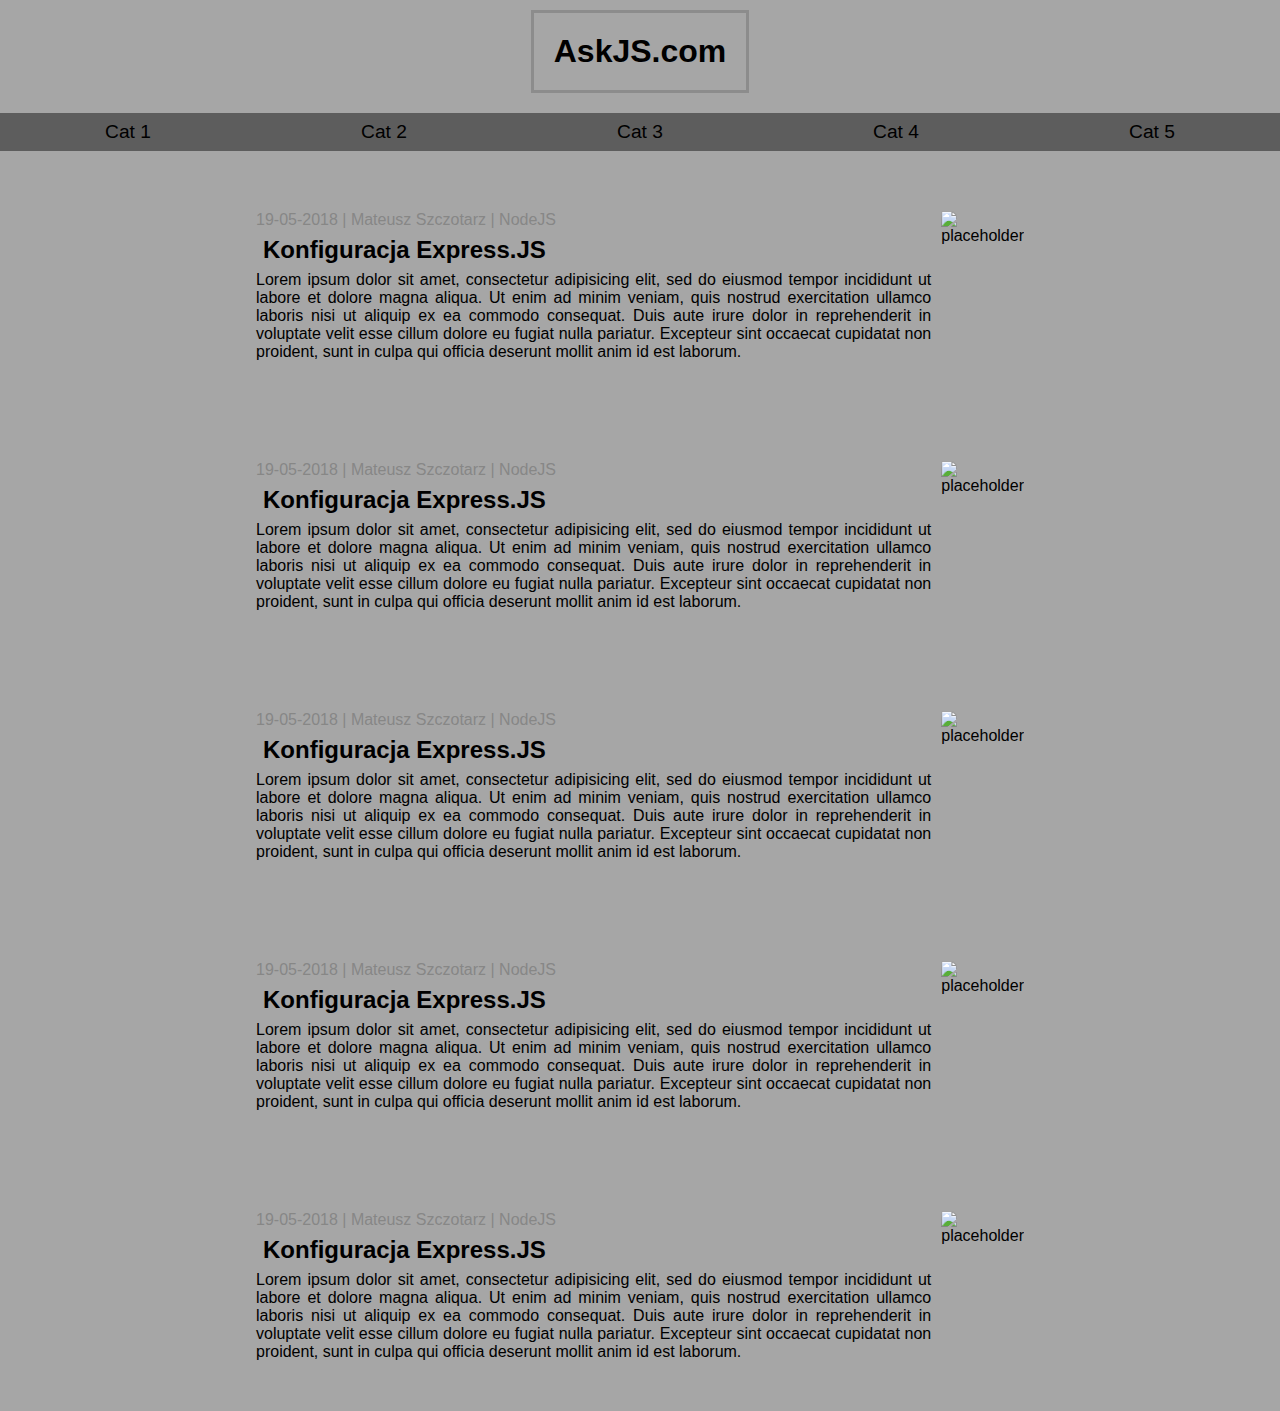
==== index.html @ 472cad7b "UI main page" ====
<!DOCTYPE html>
<html lang="pl">
<head>
  <meta charset="UTF-8">
  <meta name="viewport" content="width=device-width, initial-scale=1.0">
  <meta http-equiv="X-UA-Compatible" content="ie=edge">
  <link rel="stylesheet" href="css/index.css">
  <title>AskJS.com</title>
</head>
<body>
  <header>
      <h1 class="logo">AskJS.com</h1>
    <nav class="nav">
      <div class="nav__wrapper">
        <a href="" class="nav__main">Cat 1</a>
        <div class="nav__sub"><a href="" class="nav__myasks">MyAsks</a><a href="" class="nav__public">Public</a></div>
      </div>
      <div class="nav__wrapper">
        <a href="" class="nav__main">Cat 2</a>
        <div class="nav__sub"><a href="" class="nav__myasks">MyAsks</a><a href="" class="nav__public">Public</a></div>
      </div>
      <div class="nav__wrapper">
        <a href="" class="nav__main">Cat 3</a>
        <div class="nav__sub"><a href="" class="nav__myasks">MyAsks</a><a href="" class="nav__public">Public</a></div>
      </div>
      <div class="nav__wrapper">
        <a href="" class="nav__main">Cat 4</a>
        <div class="nav__sub"><a href="" class="nav__myasks">MyAsks</a><a href="" class="nav__public">Public</a></div>
      </div>
      <div class="nav__wrapper">
        <a href="" class="nav__main">Cat 5</a>
        <div class="nav__sub"><a href="" class="nav__myasks">MyAsks</a><a href="" class="nav__public">Public</a></div>
      </div>
  </nav>
  </header>
  <main>
    <section class="box">
      <div class="box__textside">
        <div class="box__info">
          <span class="box__date">19-05-2018</span>
          <span class="box__author">Mateusz Szczotarz</span>
          <span class="box__cat">NodeJS</span>
        </div>
        <h2 class="box__header">Konfiguracja Express.JS</h2>
        <article class="box__text">
          <div class="box__content">
            Lorem ipsum dolor sit amet, consectetur adipisicing elit, sed do eiusmod tempor incididunt ut labore et dolore magna aliqua. Ut enim ad minim veniam, quis nostrud exercitation ullamco laboris nisi ut aliquip ex ea commodo consequat. Duis aute irure dolor in reprehenderit in voluptate velit esse cillum dolore eu fugiat nulla pariatur. Excepteur sint occaecat cupidatat non proident, sunt in culpa qui officia deserunt mollit anim id est laborum.
          </div>
      </div>
      <div class="box__imgWrapper"><img src="https://via.placeholder.com/300x300" alt="placeholder" class="box__image"></div>
      </article>
    </section>
    <section class="box">
      <div class="box__textside">
        <div class="box__info">
          <span class="box__date">19-05-2018</span>
          <span class="box__author">Mateusz Szczotarz</span>
          <span class="box__cat">NodeJS</span>
        </div>
        <h2 class="box__header">Konfiguracja Express.JS</h2>
        <article class="box__text">
          <div class="box__content">
            Lorem ipsum dolor sit amet, consectetur adipisicing elit, sed do eiusmod tempor incididunt ut labore et dolore magna aliqua. Ut enim ad minim veniam, quis nostrud exercitation ullamco laboris nisi ut aliquip ex ea commodo consequat. Duis aute irure dolor in reprehenderit in voluptate velit esse cillum dolore eu fugiat nulla pariatur. Excepteur sint occaecat cupidatat non proident, sunt in culpa qui officia deserunt mollit anim id est laborum.
          </div>
      </div>
      <div class="box__imgWrapper"><img src="https://via.placeholder.com/300x300" alt="placeholder" class="box__image"></div>
      </article>
    </section>
    <section class="box">
      <div class="box__textside">
        <div class="box__info">
          <span class="box__date">19-05-2018</span>
          <span class="box__author">Mateusz Szczotarz</span>
          <span class="box__cat">NodeJS</span>
        </div>
        <h2 class="box__header">Konfiguracja Express.JS</h2>
        <article class="box__text">
          <div class="box__content">
            Lorem ipsum dolor sit amet, consectetur adipisicing elit, sed do eiusmod tempor incididunt ut labore et dolore magna aliqua. Ut enim ad minim veniam, quis nostrud exercitation ullamco laboris nisi ut aliquip ex ea commodo consequat. Duis aute irure dolor in reprehenderit in voluptate velit esse cillum dolore eu fugiat nulla pariatur. Excepteur sint occaecat cupidatat non proident, sunt in culpa qui officia deserunt mollit anim id est laborum.
          </div>
      </div>
      <div class="box__imgWrapper"><img src="https://via.placeholder.com/300x300" alt="placeholder" class="box__image"></div>
      </article>
    </section>
    <section class="box">
      <div class="box__textside">
        <div class="box__info">
          <span class="box__date">19-05-2018</span>
          <span class="box__author">Mateusz Szczotarz</span>
          <span class="box__cat">NodeJS</span>
        </div>
        <h2 class="box__header">Konfiguracja Express.JS</h2>
        <article class="box__text">
          <div class="box__content">
            Lorem ipsum dolor sit amet, consectetur adipisicing elit, sed do eiusmod tempor incididunt ut labore et dolore magna aliqua. Ut enim ad minim veniam, quis nostrud exercitation ullamco laboris nisi ut aliquip ex ea commodo consequat. Duis aute irure dolor in reprehenderit in voluptate velit esse cillum dolore eu fugiat nulla pariatur. Excepteur sint occaecat cupidatat non proident, sunt in culpa qui officia deserunt mollit anim id est laborum.
          </div>
      </div>
      <div class="box__imgWrapper"><img src="https://via.placeholder.com/300x300" alt="placeholder" class="box__image"></div>
      </article>
    </section>
    <section class="box">
      <div class="box__textside">
        <div class="box__info">
          <span class="box__date">19-05-2018</span>
          <span class="box__author">Mateusz Szczotarz</span>
          <span class="box__cat">NodeJS</span>
        </div>
        <h2 class="box__header">Konfiguracja Express.JS</h2>
        <article class="box__text">
          <div class="box__content">
            Lorem ipsum dolor sit amet, consectetur adipisicing elit, sed do eiusmod tempor incididunt ut labore et dolore magna aliqua. Ut enim ad minim veniam, quis nostrud exercitation ullamco laboris nisi ut aliquip ex ea commodo consequat. Duis aute irure dolor in reprehenderit in voluptate velit esse cillum dolore eu fugiat nulla pariatur. Excepteur sint occaecat cupidatat non proident, sunt in culpa qui officia deserunt mollit anim id est laborum.
          </div>
      </div>
      <div class="box__imgWrapper"><img src="https://via.placeholder.com/300x300" alt="placeholder" class="box__image"></div>
      </article>
    </section>
  </main>

</body>
</html>
---- css/index.css ----
* {
  font-family: sans-serif;
  box-sizing: border-box;
  padding: 0;
  margin: 0;
}

body {
  background: rgb(166, 166, 166);
  display: flex;
  flex-direction: column;
  align-items: center;
  width: 100%;
}

header {
  width: 100%;
  display: flex;
  flex-direction: column;
  align-items: center;
}

.logo {
  display: inline-block;
  margin: 10px auto;
  border: solid 3px rgb(140, 140, 140);
  padding: 20px;
  text-align: center;
  align-self: center;
}

.nav {
  display: flex;
  width: 100%;
  justify-content: space-around;
  margin: 0 10px;
  padding: 10px 0;
}

.nav__wrapper {
  display: flex;
  flex-direction: column;
  width: 100%;
  align-items: center;
  position: relative;
}

.nav__main {}

.nav__main:hover, .nav__public:hover, .nav__myasks:hover {
  background: rgb(113, 113, 113);
}

.nav__sub {
  display: none;
  flex-direction: column;
  width: 100%;
  position: absolute;
  top: 100%;
}

.nav__myasks, .nav__public, .nav__main {
  color: rgb(0, 0, 0);
  text-decoration: none;
  font-size: 1.2em;
  line-height: 2em;
  width: 100%;
  text-align: center;
  background: rgb(93, 93, 93);
}

.nav__wrapper:hover .nav__sub {
  display: flex;
}

/* KONIEC NAV */

main {
  display: flex;
  flex-direction: column;
  align-items: center;
}

.box {
  width: 60%;
  margin: 50px;
  display: flex;
}

.box__textside {
  margin-right: 10px;
}

.box__info {
  color: rgb(135, 135, 134);
}

.box__date::after, .box__author::after {
  content: ' | ';
}

.box__header {
  margin: 7px;
}

.box__text {
  display: flex;
  width: 100%;
  align-items: center;
}

.box__content {
  text-align: justify;
}
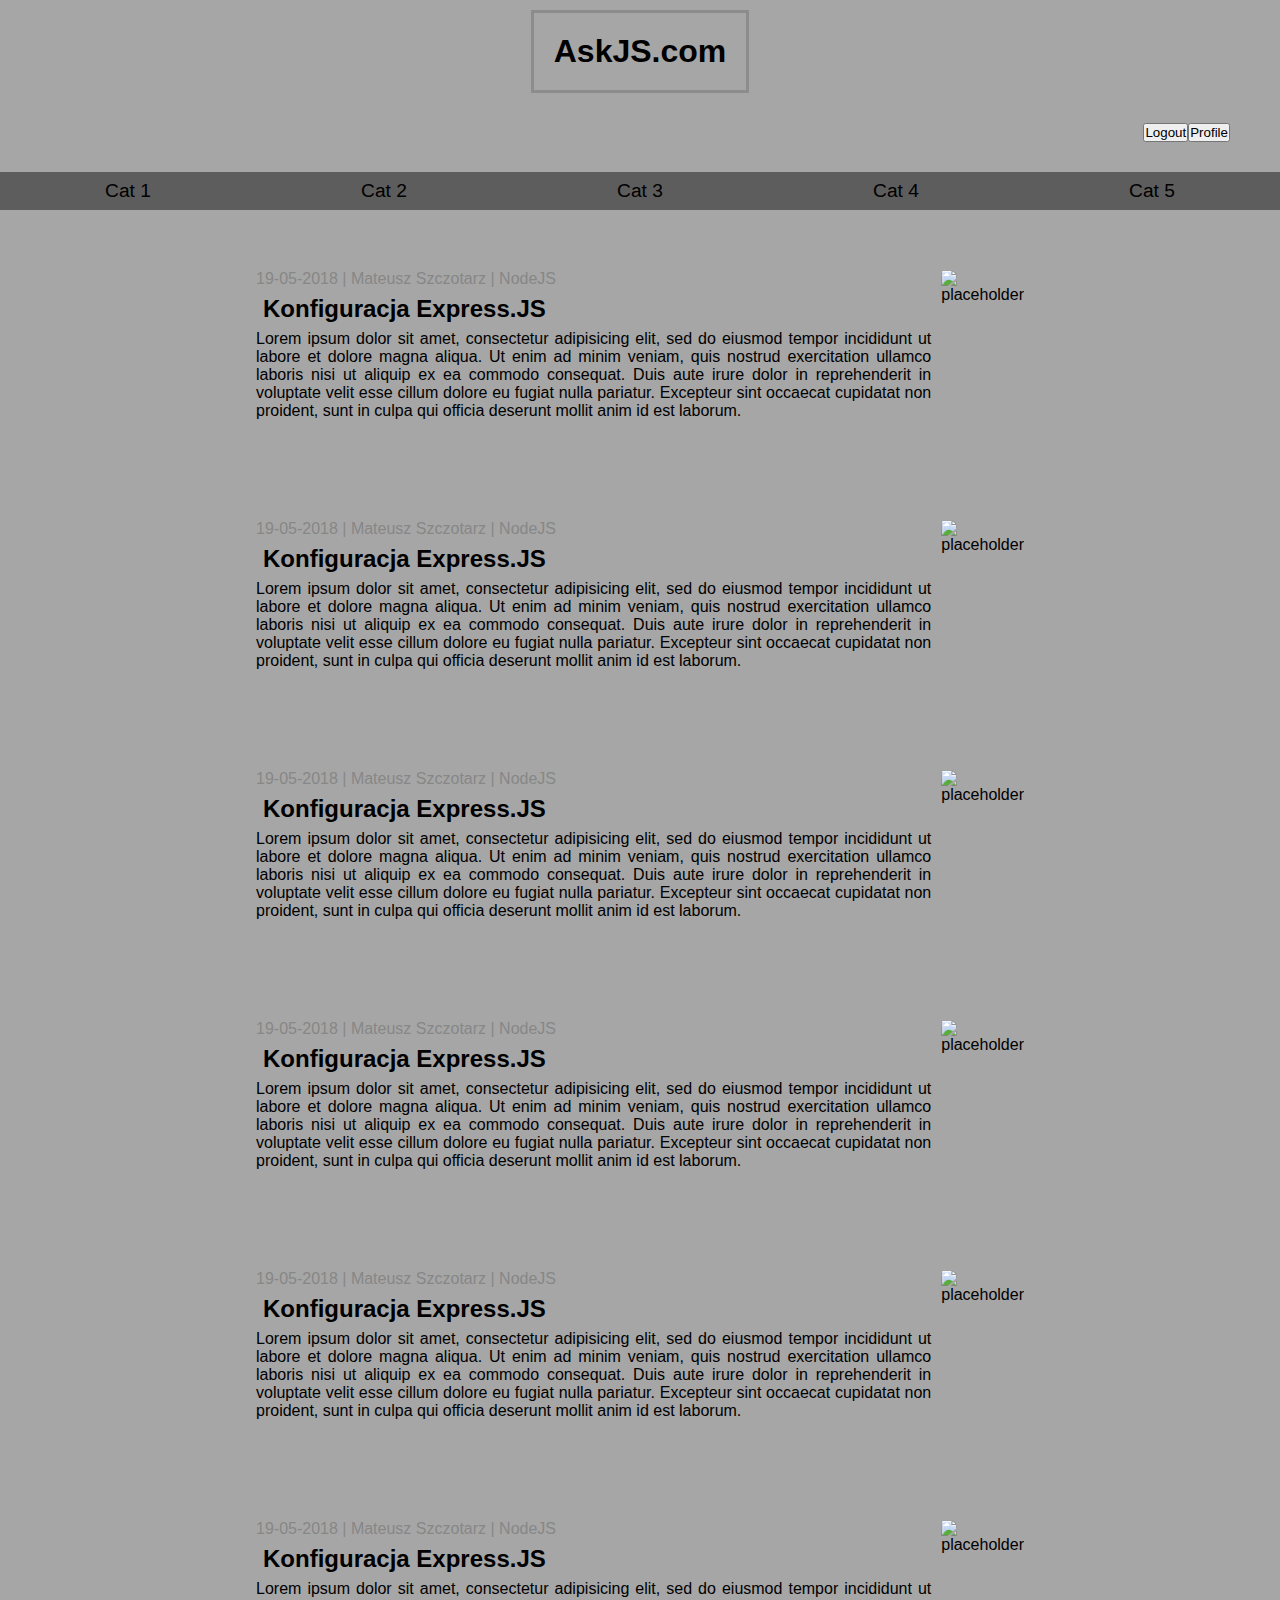
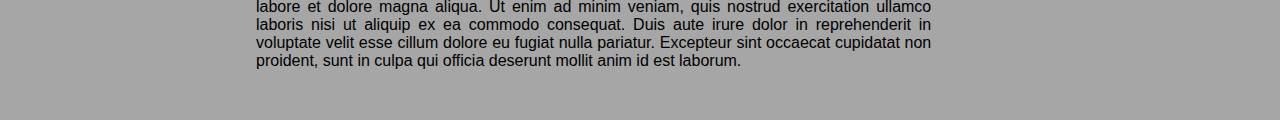
==== commit 010caf93: "added user-panel and ask button to index.html" ====
--- a/index.html
+++ b/index.html
@@ -9,110 +9,143 @@
 </head>
 <body>
   <header>
-      <h1 class="logo">AskJS.com</h1>
+    <a href="" class="logo">
+      <h1 class="logo__header">AskJS.com</h1>
+    </a>
+      <div class="panel">
+        <button class="logout">Logout</button><button class="profile">Profile</button>
+      </div>
     <nav class="nav">
       <div class="nav__wrapper">
         <a href="" class="nav__main">Cat 1</a>
-        <div class="nav__sub"><a href="" class="nav__myasks">MyAsks</a><a href="" class="nav__public">Public</a></div>
+        <div class="nav__sub"><a href="" class="nav__myasks">MyAsks</a><a href="" class="nav__public">Public</a><a href="" class="nav__ask">ask now!</a></div>
       </div>
       <div class="nav__wrapper">
         <a href="" class="nav__main">Cat 2</a>
-        <div class="nav__sub"><a href="" class="nav__myasks">MyAsks</a><a href="" class="nav__public">Public</a></div>
+        <div class="nav__sub"><a href="" class="nav__myasks">MyAsks</a><a href="" class="nav__public">Public</a><a href="" class="nav__ask">ask now!</a></div>
       </div>
       <div class="nav__wrapper">
         <a href="" class="nav__main">Cat 3</a>
-        <div class="nav__sub"><a href="" class="nav__myasks">MyAsks</a><a href="" class="nav__public">Public</a></div>
+        <div class="nav__sub"><a href="" class="nav__myasks">MyAsks</a><a href="" class="nav__public">Public</a><a href="" class="nav__ask">ask now!</a></div>
       </div>
       <div class="nav__wrapper">
         <a href="" class="nav__main">Cat 4</a>
-        <div class="nav__sub"><a href="" class="nav__myasks">MyAsks</a><a href="" class="nav__public">Public</a></div>
+        <div class="nav__sub"><a href="" class="nav__myasks">MyAsks</a><a href="" class="nav__public">Public</a><a href="" class="nav__ask">ask now!</a></div>
       </div>
       <div class="nav__wrapper">
         <a href="" class="nav__main">Cat 5</a>
-        <div class="nav__sub"><a href="" class="nav__myasks">MyAsks</a><a href="" class="nav__public">Public</a></div>
+        <div class="nav__sub"><a href="" class="nav__myasks">MyAsks</a><a href="" class="nav__public">Public</a><a href="" class="nav__ask">ask now!</a></div>
       </div>
   </nav>
   </header>
   <main>
     <section class="box">
-      <div class="box__textside">
-        <div class="box__info">
-          <span class="box__date">19-05-2018</span>
-          <span class="box__author">Mateusz Szczotarz</span>
-          <span class="box__cat">NodeJS</span>
+      <a href="" class="box__wrapper">
+        <div class="box__textside">
+          <div class="box__info">
+            <span class="box__date">19-05-2018</span>
+            <span class="box__author">Mateusz Szczotarz</span>
+            <span class="box__cat">NodeJS</span>
+          </div>
+          <h2 class="box__header">Konfiguracja Express.JS</h2>
+          <article class="box__text">
+            <div class="box__content">
+              Lorem ipsum dolor sit amet, consectetur adipisicing elit, sed do eiusmod tempor incididunt ut labore et dolore magna aliqua. Ut enim ad minim veniam, quis nostrud exercitation ullamco laboris nisi ut aliquip ex ea commodo consequat. Duis aute irure dolor in reprehenderit in voluptate velit esse cillum dolore eu fugiat nulla pariatur. Excepteur sint occaecat cupidatat non proident, sunt in culpa qui officia deserunt mollit anim id est laborum.
+            </div>
         </div>
-        <h2 class="box__header">Konfiguracja Express.JS</h2>
-        <article class="box__text">
-          <div class="box__content">
-            Lorem ipsum dolor sit amet, consectetur adipisicing elit, sed do eiusmod tempor incididunt ut labore et dolore magna aliqua. Ut enim ad minim veniam, quis nostrud exercitation ullamco laboris nisi ut aliquip ex ea commodo consequat. Duis aute irure dolor in reprehenderit in voluptate velit esse cillum dolore eu fugiat nulla pariatur. Excepteur sint occaecat cupidatat non proident, sunt in culpa qui officia deserunt mollit anim id est laborum.
-          </div>
-      </div>
-      <div class="box__imgWrapper"><img src="https://via.placeholder.com/300x300" alt="placeholder" class="box__image"></div>
-      </article>
+        <div class="box__imgWrapper"><img src="https://via.placeholder.com/300x300" alt="placeholder" class="box__image"></div>
+        </article>
+      </a>
     </section>
     <section class="box">
-      <div class="box__textside">
-        <div class="box__info">
-          <span class="box__date">19-05-2018</span>
-          <span class="box__author">Mateusz Szczotarz</span>
-          <span class="box__cat">NodeJS</span>
+      <a href="" class="box__wrapper">
+        <div class="box__textside">
+          <div class="box__info">
+            <span class="box__date">19-05-2018</span>
+            <span class="box__author">Mateusz Szczotarz</span>
+            <span class="box__cat">NodeJS</span>
+          </div>
+          <h2 class="box__header">Konfiguracja Express.JS</h2>
+          <article class="box__text">
+            <div class="box__content">
+              Lorem ipsum dolor sit amet, consectetur adipisicing elit, sed do eiusmod tempor incididunt ut labore et dolore magna aliqua. Ut enim ad minim veniam, quis nostrud exercitation ullamco laboris nisi ut aliquip ex ea commodo consequat. Duis aute irure dolor in reprehenderit in voluptate velit esse cillum dolore eu fugiat nulla pariatur. Excepteur sint occaecat cupidatat non proident, sunt in culpa qui officia deserunt mollit anim id est laborum.
+            </div>
         </div>
-        <h2 class="box__header">Konfiguracja Express.JS</h2>
-        <article class="box__text">
-          <div class="box__content">
-            Lorem ipsum dolor sit amet, consectetur adipisicing elit, sed do eiusmod tempor incididunt ut labore et dolore magna aliqua. Ut enim ad minim veniam, quis nostrud exercitation ullamco laboris nisi ut aliquip ex ea commodo consequat. Duis aute irure dolor in reprehenderit in voluptate velit esse cillum dolore eu fugiat nulla pariatur. Excepteur sint occaecat cupidatat non proident, sunt in culpa qui officia deserunt mollit anim id est laborum.
-          </div>
-      </div>
-      <div class="box__imgWrapper"><img src="https://via.placeholder.com/300x300" alt="placeholder" class="box__image"></div>
-      </article>
+        <div class="box__imgWrapper"><img src="https://via.placeholder.com/300x300" alt="placeholder" class="box__image"></div>
+        </article>
+      </a>
     </section>
     <section class="box">
-      <div class="box__textside">
-        <div class="box__info">
-          <span class="box__date">19-05-2018</span>
-          <span class="box__author">Mateusz Szczotarz</span>
-          <span class="box__cat">NodeJS</span>
+      <a href="" class="box__wrapper">
+        <div class="box__textside">
+          <div class="box__info">
+            <span class="box__date">19-05-2018</span>
+            <span class="box__author">Mateusz Szczotarz</span>
+            <span class="box__cat">NodeJS</span>
+          </div>
+          <h2 class="box__header">Konfiguracja Express.JS</h2>
+          <article class="box__text">
+            <div class="box__content">
+              Lorem ipsum dolor sit amet, consectetur adipisicing elit, sed do eiusmod tempor incididunt ut labore et dolore magna aliqua. Ut enim ad minim veniam, quis nostrud exercitation ullamco laboris nisi ut aliquip ex ea commodo consequat. Duis aute irure dolor in reprehenderit in voluptate velit esse cillum dolore eu fugiat nulla pariatur. Excepteur sint occaecat cupidatat non proident, sunt in culpa qui officia deserunt mollit anim id est laborum.
+            </div>
         </div>
-        <h2 class="box__header">Konfiguracja Express.JS</h2>
-        <article class="box__text">
-          <div class="box__content">
-            Lorem ipsum dolor sit amet, consectetur adipisicing elit, sed do eiusmod tempor incididunt ut labore et dolore magna aliqua. Ut enim ad minim veniam, quis nostrud exercitation ullamco laboris nisi ut aliquip ex ea commodo consequat. Duis aute irure dolor in reprehenderit in voluptate velit esse cillum dolore eu fugiat nulla pariatur. Excepteur sint occaecat cupidatat non proident, sunt in culpa qui officia deserunt mollit anim id est laborum.
-          </div>
-      </div>
-      <div class="box__imgWrapper"><img src="https://via.placeholder.com/300x300" alt="placeholder" class="box__image"></div>
-      </article>
+        <div class="box__imgWrapper"><img src="https://via.placeholder.com/300x300" alt="placeholder" class="box__image"></div>
+        </article>
+      </a>
     </section>
     <section class="box">
-      <div class="box__textside">
-        <div class="box__info">
-          <span class="box__date">19-05-2018</span>
-          <span class="box__author">Mateusz Szczotarz</span>
-          <span class="box__cat">NodeJS</span>
+      <a href="" class="box__wrapper">
+        <div class="box__textside">
+          <div class="box__info">
+            <span class="box__date">19-05-2018</span>
+            <span class="box__author">Mateusz Szczotarz</span>
+            <span class="box__cat">NodeJS</span>
+          </div>
+          <h2 class="box__header">Konfiguracja Express.JS</h2>
+          <article class="box__text">
+            <div class="box__content">
+              Lorem ipsum dolor sit amet, consectetur adipisicing elit, sed do eiusmod tempor incididunt ut labore et dolore magna aliqua. Ut enim ad minim veniam, quis nostrud exercitation ullamco laboris nisi ut aliquip ex ea commodo consequat. Duis aute irure dolor in reprehenderit in voluptate velit esse cillum dolore eu fugiat nulla pariatur. Excepteur sint occaecat cupidatat non proident, sunt in culpa qui officia deserunt mollit anim id est laborum.
+            </div>
         </div>
-        <h2 class="box__header">Konfiguracja Express.JS</h2>
-        <article class="box__text">
-          <div class="box__content">
-            Lorem ipsum dolor sit amet, consectetur adipisicing elit, sed do eiusmod tempor incididunt ut labore et dolore magna aliqua. Ut enim ad minim veniam, quis nostrud exercitation ullamco laboris nisi ut aliquip ex ea commodo consequat. Duis aute irure dolor in reprehenderit in voluptate velit esse cillum dolore eu fugiat nulla pariatur. Excepteur sint occaecat cupidatat non proident, sunt in culpa qui officia deserunt mollit anim id est laborum.
-          </div>
-      </div>
-      <div class="box__imgWrapper"><img src="https://via.placeholder.com/300x300" alt="placeholder" class="box__image"></div>
-      </article>
+        <div class="box__imgWrapper"><img src="https://via.placeholder.com/300x300" alt="placeholder" class="box__image"></div>
+        </article>
+      </a>
     </section>
     <section class="box">
-      <div class="box__textside">
-        <div class="box__info">
-          <span class="box__date">19-05-2018</span>
-          <span class="box__author">Mateusz Szczotarz</span>
-          <span class="box__cat">NodeJS</span>
+      <a href="" class="box__wrapper">
+        <div class="box__textside">
+          <div class="box__info">
+            <span class="box__date">19-05-2018</span>
+            <span class="box__author">Mateusz Szczotarz</span>
+            <span class="box__cat">NodeJS</span>
+          </div>
+          <h2 class="box__header">Konfiguracja Express.JS</h2>
+          <article class="box__text">
+            <div class="box__content">
+              Lorem ipsum dolor sit amet, consectetur adipisicing elit, sed do eiusmod tempor incididunt ut labore et dolore magna aliqua. Ut enim ad minim veniam, quis nostrud exercitation ullamco laboris nisi ut aliquip ex ea commodo consequat. Duis aute irure dolor in reprehenderit in voluptate velit esse cillum dolore eu fugiat nulla pariatur. Excepteur sint occaecat cupidatat non proident, sunt in culpa qui officia deserunt mollit anim id est laborum.
+            </div>
         </div>
-        <h2 class="box__header">Konfiguracja Express.JS</h2>
-        <article class="box__text">
-          <div class="box__content">
-            Lorem ipsum dolor sit amet, consectetur adipisicing elit, sed do eiusmod tempor incididunt ut labore et dolore magna aliqua. Ut enim ad minim veniam, quis nostrud exercitation ullamco laboris nisi ut aliquip ex ea commodo consequat. Duis aute irure dolor in reprehenderit in voluptate velit esse cillum dolore eu fugiat nulla pariatur. Excepteur sint occaecat cupidatat non proident, sunt in culpa qui officia deserunt mollit anim id est laborum.
+        <div class="box__imgWrapper"><img src="https://via.placeholder.com/300x300" alt="placeholder" class="box__image"></div>
+        </article>
+      </a>
+    </section>
+    <section class="box">
+      <a href="" class="box__wrapper">
+        <div class="box__textside">
+          <div class="box__info">
+            <span class="box__date">19-05-2018</span>
+            <span class="box__author">Mateusz Szczotarz</span>
+            <span class="box__cat">NodeJS</span>
           </div>
-      </div>
-      <div class="box__imgWrapper"><img src="https://via.placeholder.com/300x300" alt="placeholder" class="box__image"></div>
-      </article>
+          <h2 class="box__header">Konfiguracja Express.JS</h2>
+          <article class="box__text">
+            <div class="box__content">
+              Lorem ipsum dolor sit amet, consectetur adipisicing elit, sed do eiusmod tempor incididunt ut labore et dolore magna aliqua. Ut enim ad minim veniam, quis nostrud exercitation ullamco laboris nisi ut aliquip ex ea commodo consequat. Duis aute irure dolor in reprehenderit in voluptate velit esse cillum dolore eu fugiat nulla pariatur. Excepteur sint occaecat cupidatat non proident, sunt in culpa qui officia deserunt mollit anim id est laborum.
+            </div>
+        </div>
+        <div class="box__imgWrapper"><img src="https://via.placeholder.com/300x300" alt="placeholder" class="box__image"></div>
+        </article>
+      </a>
     </section>
   </main>
 
--- a/css/index.css
+++ b/css/index.css
@@ -27,6 +27,14 @@
   padding: 20px;
   text-align: center;
   align-self: center;
+  color: rgb(0, 0, 0);
+  text-decoration: none;
+}
+
+.panel {
+  align-self: flex-end;
+  padding: 20px;
+  margin-right: 30px;
 }
 
 .nav {
@@ -47,7 +55,7 @@
 
 .nav__main {}
 
-.nav__main:hover, .nav__public:hover, .nav__myasks:hover {
+.nav__main:hover, .nav__public:hover, .nav__myasks:hover, .nav__ask:hover {
   background: rgb(113, 113, 113);
 }
 
@@ -59,7 +67,7 @@
   top: 100%;
 }
 
-.nav__myasks, .nav__public, .nav__main {
+.nav__myasks, .nav__public, .nav__main, .nav__ask {
   color: rgb(0, 0, 0);
   text-decoration: none;
   font-size: 1.2em;
@@ -81,10 +89,21 @@
   align-items: center;
 }
 
+.ask {
+  align-self: flex-end;
+  margin: 15px;
+}
+
 .box {
   width: 60%;
   margin: 50px;
   display: flex;
+}
+
+.box__wrapper {
+  display: flex;
+  color: rgb(0, 0, 0);
+  text-decoration: none;
 }
 
 .box__textside {
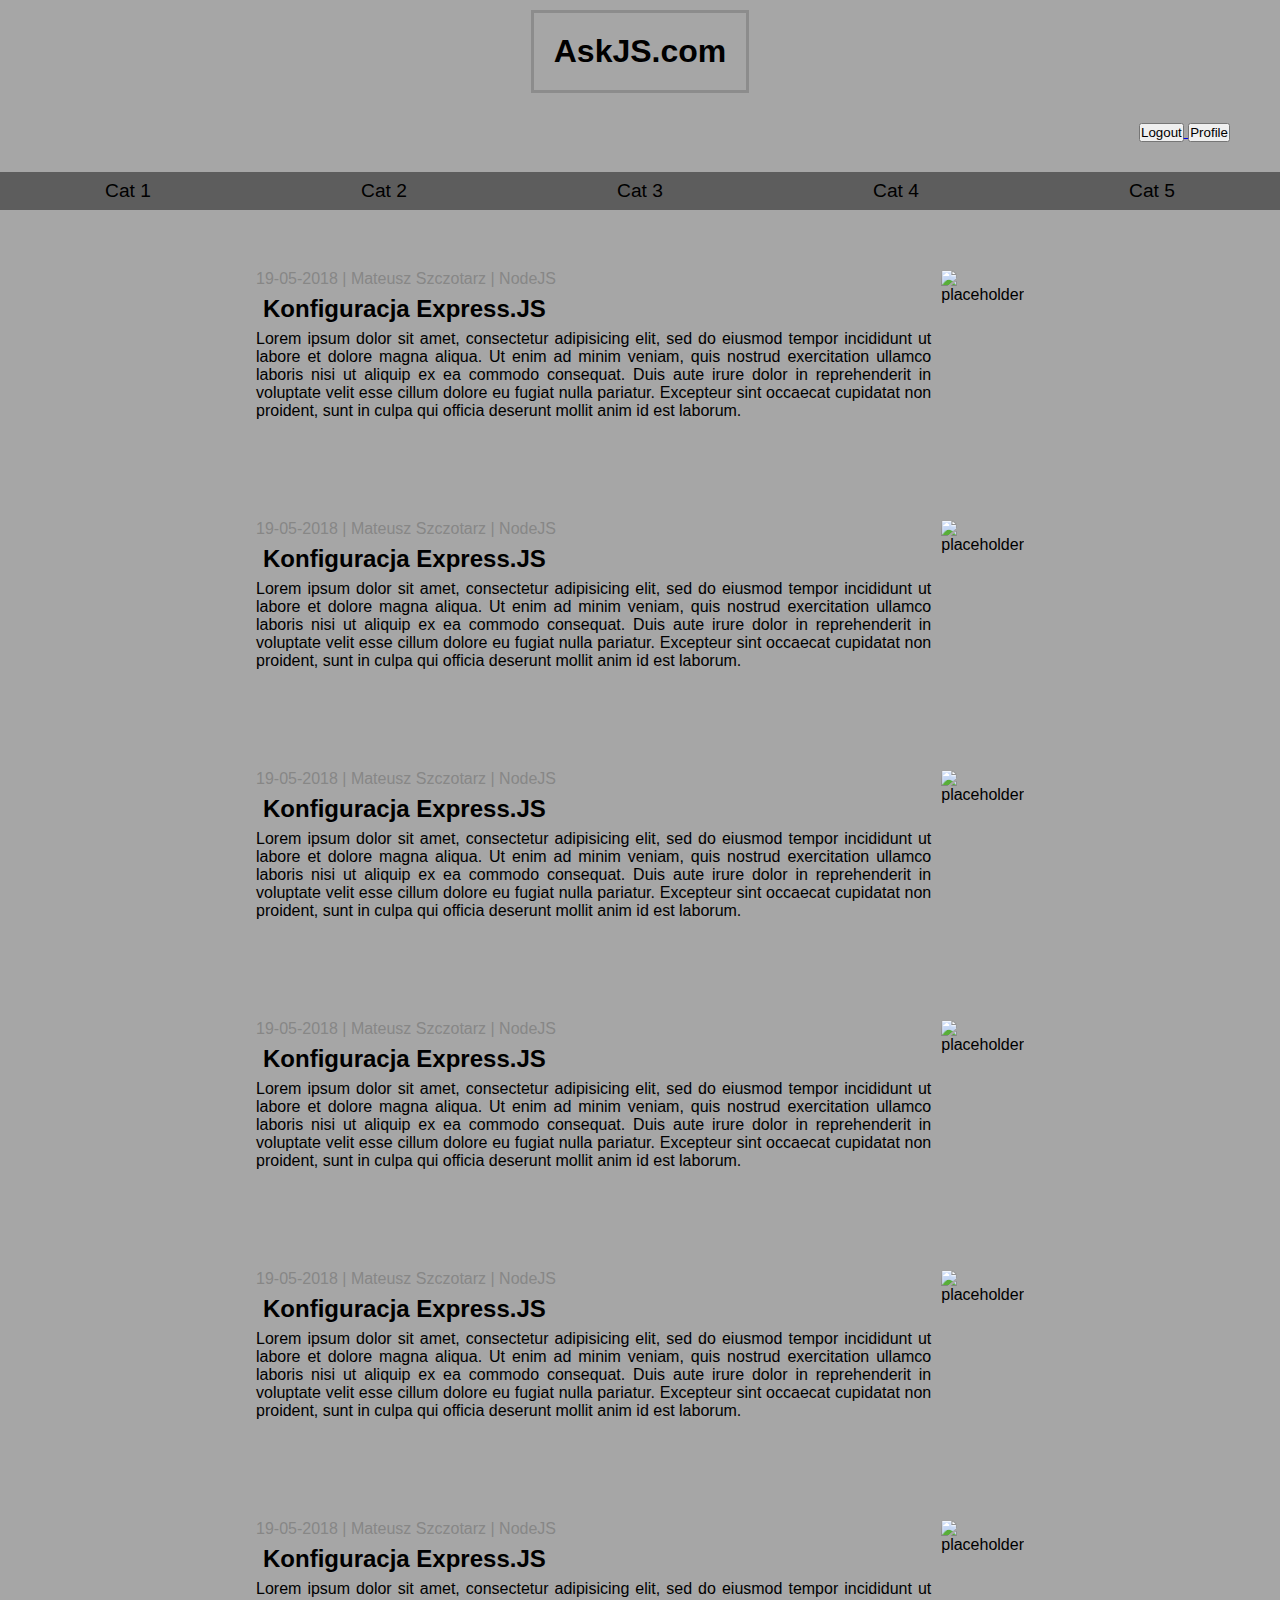
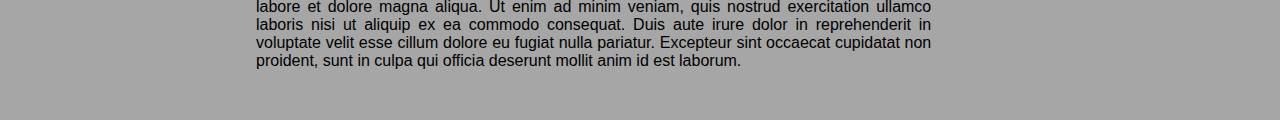
==== commit 841703f5: "added question.html, fixed buttons" ====
--- a/index.html
+++ b/index.html
@@ -4,43 +4,49 @@
   <meta charset="UTF-8">
   <meta name="viewport" content="width=device-width, initial-scale=1.0">
   <meta http-equiv="X-UA-Compatible" content="ie=edge">
+  <link rel="stylesheet" href="https://stackpath.bootstrapcdn.com/bootstrap/4.1.1/css/bootstrap.min.css" integrity="sha384-WskhaSGFgHYWDcbwN70/dfYBj47jz9qbsMId/iRN3ewGhXQFZCSftd1LZCfmhktB" crossorigin="anonymous">
   <link rel="stylesheet" href="css/index.css">
   <title>AskJS.com</title>
 </head>
 <body>
   <header>
-    <a href="" class="logo">
-      <h1 class="logo__header">AskJS.com</h1>
-    </a>
+    <h1 class="logo">
+      <a href="/index.html" class="logo__header">AskJS.com</a>
+    </h1>
       <div class="panel">
-        <button class="logout">Logout</button><button class="profile">Profile</button>
+        <a href="/login.html" class="logout">
+          <button class="btn btn-danger">Logout</button>
+        </a>
+        <a href="/profile.html" class="profile">
+          <button class="btn btn-primary">Profile</button>
+        </a>
       </div>
-    <nav class="nav">
-      <div class="nav__wrapper">
-        <a href="" class="nav__main">Cat 1</a>
-        <div class="nav__sub"><a href="" class="nav__myasks">MyAsks</a><a href="" class="nav__public">Public</a><a href="" class="nav__ask">ask now!</a></div>
+    <nav class="menu">
+      <div class="menu__wrapper">
+        <a href="" class="menu__main">Cat 1</a>
+        <div class="menu__sub"><a href="" class="menu__myasks">MyAsks</a><a href="" class="menu__public">Public</a><a href="" class="menu__ask">ask now!</a></div>
       </div>
-      <div class="nav__wrapper">
-        <a href="" class="nav__main">Cat 2</a>
-        <div class="nav__sub"><a href="" class="nav__myasks">MyAsks</a><a href="" class="nav__public">Public</a><a href="" class="nav__ask">ask now!</a></div>
+      <div class="menu__wrapper">
+        <a href="" class="menu__main">Cat 2</a>
+        <div class="menu__sub"><a href="" class="menu__myasks">MyAsks</a><a href="" class="menu__public">Public</a><a href="" class="menu__ask">ask now!</a></div>
       </div>
-      <div class="nav__wrapper">
-        <a href="" class="nav__main">Cat 3</a>
-        <div class="nav__sub"><a href="" class="nav__myasks">MyAsks</a><a href="" class="nav__public">Public</a><a href="" class="nav__ask">ask now!</a></div>
+      <div class="menu__wrapper">
+        <a href="" class="menu__main">Cat 3</a>
+        <div class="menu__sub"><a href="" class="menu__myasks">MyAsks</a><a href="" class="menu__public">Public</a><a href="" class="menu__ask">ask now!</a></div>
       </div>
-      <div class="nav__wrapper">
-        <a href="" class="nav__main">Cat 4</a>
-        <div class="nav__sub"><a href="" class="nav__myasks">MyAsks</a><a href="" class="nav__public">Public</a><a href="" class="nav__ask">ask now!</a></div>
+      <div class="menu__wrapper">
+        <a href="" class="menu__main">Cat 4</a>
+        <div class="menu__sub"><a href="" class="menu__myasks">MyAsks</a><a href="" class="menu__public">Public</a><a href="" class="menu__ask">ask now!</a></div>
       </div>
-      <div class="nav__wrapper">
-        <a href="" class="nav__main">Cat 5</a>
-        <div class="nav__sub"><a href="" class="nav__myasks">MyAsks</a><a href="" class="nav__public">Public</a><a href="" class="nav__ask">ask now!</a></div>
+      <div class="menu__wrapper">
+        <a href="" class="menu__main">Cat 5</a>
+        <div class="menu__sub"><a href="" class="menu__myasks">MyAsks</a><a href="" class="menu__public">Public</a><a href="" class="menu__ask">ask now!</a></div>
       </div>
   </nav>
   </header>
   <main>
     <section class="box">
-      <a href="" class="box__wrapper">
+      <a href="question.html" class="box__wrapper">
         <div class="box__textside">
           <div class="box__info">
             <span class="box__date">19-05-2018</span>
@@ -148,6 +154,9 @@
       </a>
     </section>
   </main>
+  <script src="https://code.jquery.com/jquery-3.3.1.slim.min.js" integrity="sha384-q8i/X+965DzO0rT7abK41JStQIAqVgRVzpbzo5smXKp4YfRvH+8abtTE1Pi6jizo" crossorigin="anonymous"></script>
+  <script src="https://cdnjs.cloudflare.com/ajax/libs/popper.js/1.14.3/umd/popper.min.js" integrity="sha384-ZMP7rVo3mIykV+2+9J3UJ46jBk0WLaUAdn689aCwoqbBJiSnjAK/l8WvCWPIPm49" crossorigin="anonymous"></script>
+  <script src="https://stackpath.bootstrapcdn.com/bootstrap/4.1.1/js/bootstrap.min.js" integrity="sha384-smHYKdLADwkXOn1EmN1qk/HfnUcbVRZyYmZ4qpPea6sjB/pTJ0euyQp0Mk8ck+5T" crossorigin="anonymous"></script>
 
 </body>
 </html>
--- a/css/index.css
+++ b/css/index.css
@@ -20,7 +20,7 @@
   align-items: center;
 }
 
-.logo {
+.logo__header {
   display: inline-block;
   margin: 10px auto;
   border: solid 3px rgb(140, 140, 140);
@@ -29,23 +29,32 @@
   align-self: center;
   color: rgb(0, 0, 0);
   text-decoration: none;
+  font-size: 32px;
+  font-weight: 700;
 }
-
+.logo__header:hover {
+  color: rgb(0, 0, 0);
+  text-decoration: none;
+}
 .panel {
   align-self: flex-end;
   padding: 20px;
   margin-right: 30px;
 }
-
-.nav {
+.logout:hover, .profile:hover {
+  text-decoration: none;
+  color: rgb(0, 0, 0);
+}
+.menu {
   display: flex;
+  flex-direction: row;
   width: 100%;
   justify-content: space-around;
   margin: 0 10px;
   padding: 10px 0;
 }
 
-.nav__wrapper {
+.menu__wrapper {
   display: flex;
   flex-direction: column;
   width: 100%;
@@ -53,13 +62,13 @@
   position: relative;
 }
 
-.nav__main {}
-
-.nav__main:hover, .nav__public:hover, .nav__myasks:hover, .nav__ask:hover {
+.menu__main:hover, .menu__public:hover, .menu__myasks:hover, .menu__ask:hover {
   background: rgb(113, 113, 113);
+  color: rgb(0, 0, 0);
+  text-decoration: none;
 }
 
-.nav__sub {
+.menu__sub {
   display: none;
   flex-direction: column;
   width: 100%;
@@ -67,7 +76,7 @@
   top: 100%;
 }
 
-.nav__myasks, .nav__public, .nav__main, .nav__ask {
+.menu__myasks, .menu__public, .menu__main, .menu__ask {
   color: rgb(0, 0, 0);
   text-decoration: none;
   font-size: 1.2em;
@@ -77,8 +86,10 @@
   background: rgb(93, 93, 93);
 }
 
-.nav__wrapper:hover .nav__sub {
+.menu__wrapper:hover .menu__sub {
   display: flex;
+  color: rgb(0, 0, 0);
+  text-decoration: none;
 }
 
 /* KONIEC NAV */
@@ -105,7 +116,10 @@
   color: rgb(0, 0, 0);
   text-decoration: none;
 }
-
+.box__wrapper:hover{
+  color: rgb(0, 0, 0);
+  text-decoration: none;
+}
 .box__textside {
   margin-right: 10px;
 }
@@ -130,4 +144,4 @@
 
 .box__content {
   text-align: justify;
-}+}
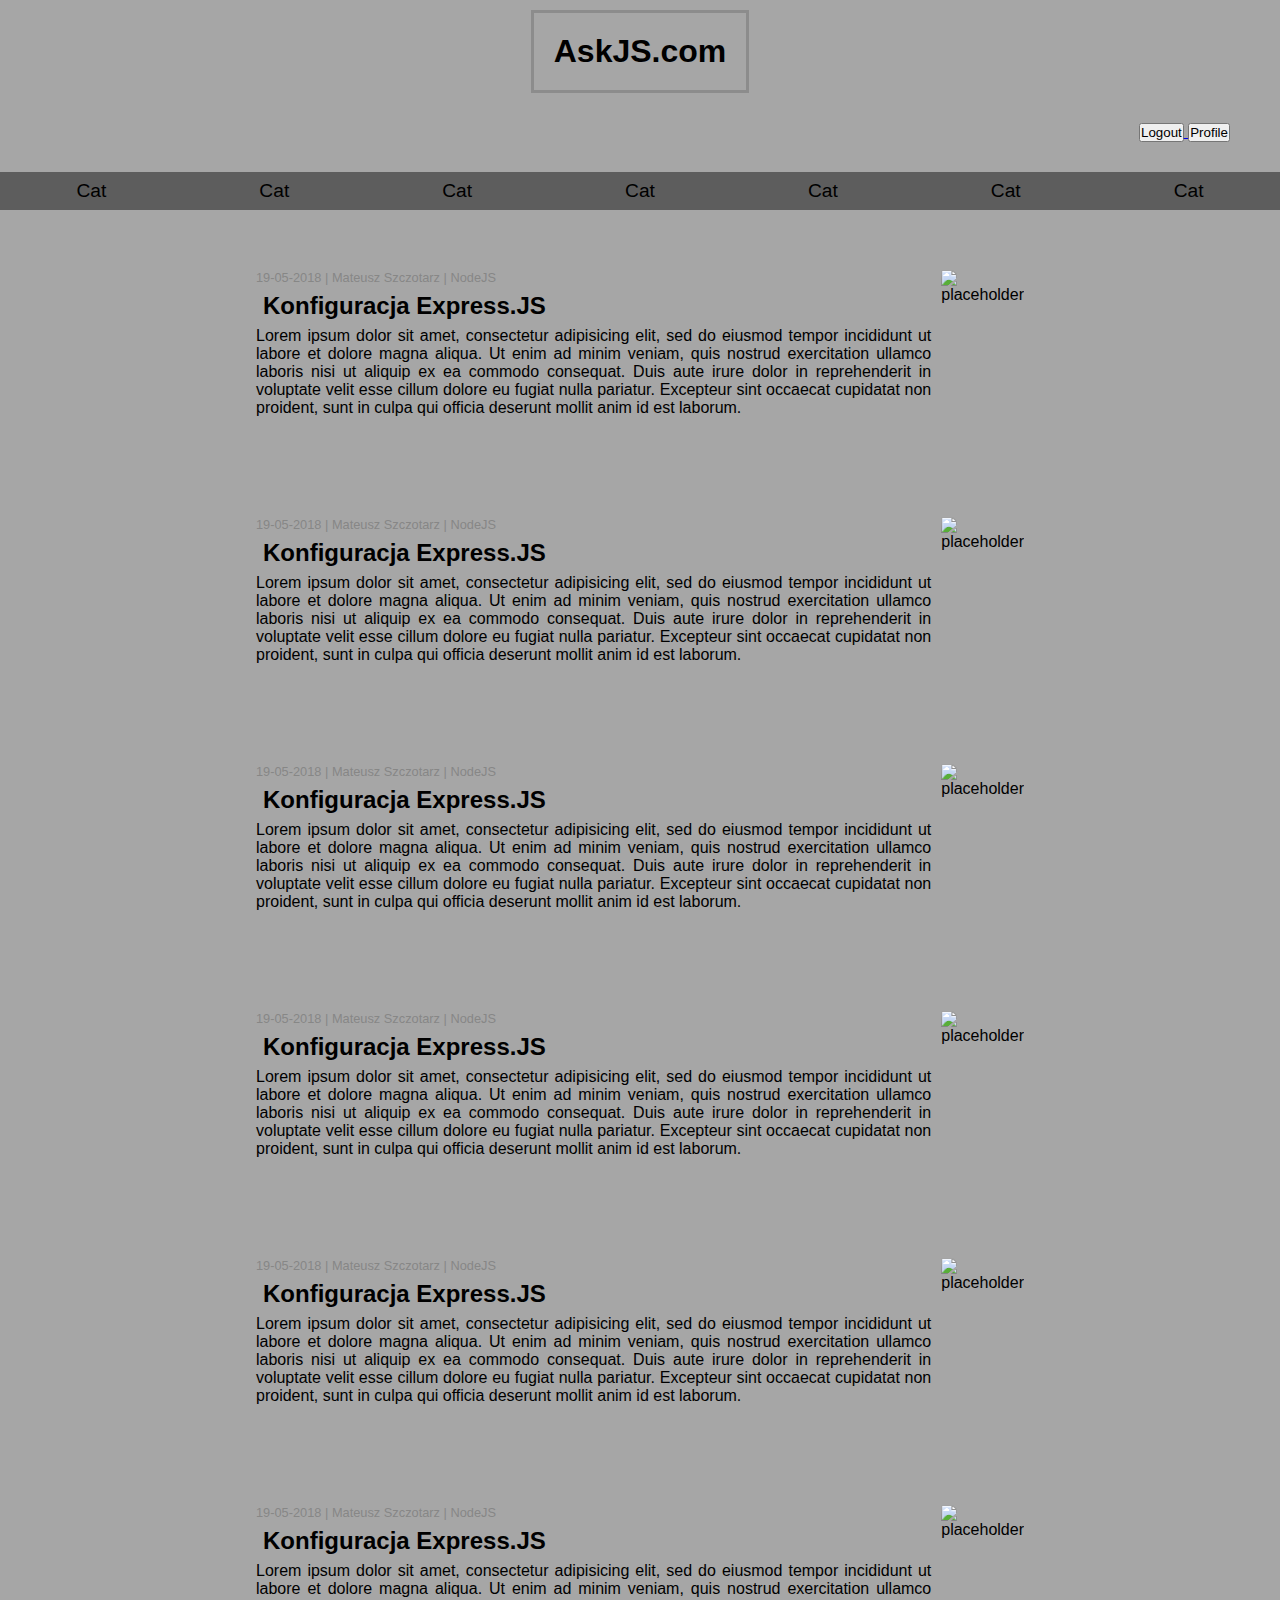
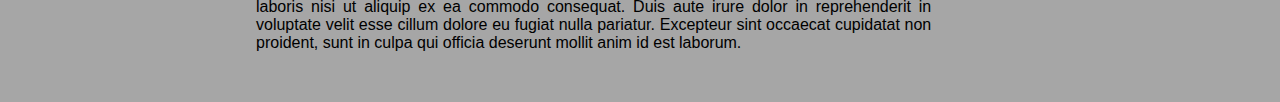
==== commit ac9a35c9: "added ask.html" ====
--- a/index.html
+++ b/index.html
@@ -11,36 +11,44 @@
 <body>
   <header>
     <h1 class="logo">
-      <a href="/index.html" class="logo__header">AskJS.com</a>
+      <a href="./index.html" class="logo__header">AskJS.com</a>
     </h1>
       <div class="panel">
-        <a href="/login.html" class="logout">
+        <a href="./login.html" class="logout">
           <button class="btn btn-danger">Logout</button>
         </a>
-        <a href="/profile.html" class="profile">
+        <a href="./profile.html" class="profile">
           <button class="btn btn-primary">Profile</button>
         </a>
       </div>
     <nav class="menu">
       <div class="menu__wrapper">
-        <a href="" class="menu__main">Cat 1</a>
-        <div class="menu__sub"><a href="" class="menu__myasks">MyAsks</a><a href="" class="menu__public">Public</a><a href="" class="menu__ask">ask now!</a></div>
+        <a href="" class="menu__main">Cat</a>
+        <div class="menu__sub"><a href="" class="menu__myasks">MyAsks</a><a href="" class="menu__public">Public</a><a href="./ask.html" class="menu__ask">ask now!</a></div>
       </div>
       <div class="menu__wrapper">
-        <a href="" class="menu__main">Cat 2</a>
-        <div class="menu__sub"><a href="" class="menu__myasks">MyAsks</a><a href="" class="menu__public">Public</a><a href="" class="menu__ask">ask now!</a></div>
+        <a href="" class="menu__main">Cat</a>
+        <div class="menu__sub"><a href="" class="menu__myasks">MyAsks</a><a href="" class="menu__public">Public</a><a href="./ask.html" class="menu__ask">ask now!</a></div>
       </div>
       <div class="menu__wrapper">
-        <a href="" class="menu__main">Cat 3</a>
-        <div class="menu__sub"><a href="" class="menu__myasks">MyAsks</a><a href="" class="menu__public">Public</a><a href="" class="menu__ask">ask now!</a></div>
+        <a href="" class="menu__main">Cat</a>
+        <div class="menu__sub"><a href="" class="menu__myasks">MyAsks</a><a href="" class="menu__public">Public</a><a href="./ask.html" class="menu__ask">ask now!</a></div>
       </div>
       <div class="menu__wrapper">
-        <a href="" class="menu__main">Cat 4</a>
-        <div class="menu__sub"><a href="" class="menu__myasks">MyAsks</a><a href="" class="menu__public">Public</a><a href="" class="menu__ask">ask now!</a></div>
+        <a href="" class="menu__main">Cat</a>
+        <div class="menu__sub"><a href="" class="menu__myasks">MyAsks</a><a href="" class="menu__public">Public</a><a href="./ask.html" class="menu__ask">ask now!</a></div>
       </div>
       <div class="menu__wrapper">
-        <a href="" class="menu__main">Cat 5</a>
-        <div class="menu__sub"><a href="" class="menu__myasks">MyAsks</a><a href="" class="menu__public">Public</a><a href="" class="menu__ask">ask now!</a></div>
+        <a href="" class="menu__main">Cat</a>
+        <div class="menu__sub"><a href="" class="menu__myasks">MyAsks</a><a href="" class="menu__public">Public</a><a href="./ask.html" class="menu__ask">ask now!</a></div>
+      </div>
+      <div class="menu__wrapper">
+        <a href="" class="menu__main">Cat</a>
+        <div class="menu__sub"><a href="" class="menu__myasks">MyAsks</a><a href="" class="menu__public">Public</a><a href="./ask.html" class="menu__ask">ask now!</a></div>
+      </div>
+      <div class="menu__wrapper">
+        <a href="" class="menu__main">Cat</a>
+        <div class="menu__sub"><a href="" class="menu__myasks">MyAsks</a><a href="" class="menu__public">Public</a><a href="./ask.html" class="menu__ask">ask now!</a></div>
       </div>
   </nav>
   </header>
@@ -54,13 +62,13 @@
             <span class="box__cat">NodeJS</span>
           </div>
           <h2 class="box__header">Konfiguracja Express.JS</h2>
-          <article class="box__text">
+
             <div class="box__content">
               Lorem ipsum dolor sit amet, consectetur adipisicing elit, sed do eiusmod tempor incididunt ut labore et dolore magna aliqua. Ut enim ad minim veniam, quis nostrud exercitation ullamco laboris nisi ut aliquip ex ea commodo consequat. Duis aute irure dolor in reprehenderit in voluptate velit esse cillum dolore eu fugiat nulla pariatur. Excepteur sint occaecat cupidatat non proident, sunt in culpa qui officia deserunt mollit anim id est laborum.
             </div>
         </div>
         <div class="box__imgWrapper"><img src="https://via.placeholder.com/300x300" alt="placeholder" class="box__image"></div>
-        </article>
+
       </a>
     </section>
     <section class="box">
@@ -72,13 +80,11 @@
             <span class="box__cat">NodeJS</span>
           </div>
           <h2 class="box__header">Konfiguracja Express.JS</h2>
-          <article class="box__text">
             <div class="box__content">
               Lorem ipsum dolor sit amet, consectetur adipisicing elit, sed do eiusmod tempor incididunt ut labore et dolore magna aliqua. Ut enim ad minim veniam, quis nostrud exercitation ullamco laboris nisi ut aliquip ex ea commodo consequat. Duis aute irure dolor in reprehenderit in voluptate velit esse cillum dolore eu fugiat nulla pariatur. Excepteur sint occaecat cupidatat non proident, sunt in culpa qui officia deserunt mollit anim id est laborum.
             </div>
         </div>
         <div class="box__imgWrapper"><img src="https://via.placeholder.com/300x300" alt="placeholder" class="box__image"></div>
-        </article>
       </a>
     </section>
     <section class="box">
@@ -90,13 +96,11 @@
             <span class="box__cat">NodeJS</span>
           </div>
           <h2 class="box__header">Konfiguracja Express.JS</h2>
-          <article class="box__text">
             <div class="box__content">
               Lorem ipsum dolor sit amet, consectetur adipisicing elit, sed do eiusmod tempor incididunt ut labore et dolore magna aliqua. Ut enim ad minim veniam, quis nostrud exercitation ullamco laboris nisi ut aliquip ex ea commodo consequat. Duis aute irure dolor in reprehenderit in voluptate velit esse cillum dolore eu fugiat nulla pariatur. Excepteur sint occaecat cupidatat non proident, sunt in culpa qui officia deserunt mollit anim id est laborum.
             </div>
         </div>
         <div class="box__imgWrapper"><img src="https://via.placeholder.com/300x300" alt="placeholder" class="box__image"></div>
-        </article>
       </a>
     </section>
     <section class="box">
@@ -108,13 +112,11 @@
             <span class="box__cat">NodeJS</span>
           </div>
           <h2 class="box__header">Konfiguracja Express.JS</h2>
-          <article class="box__text">
             <div class="box__content">
               Lorem ipsum dolor sit amet, consectetur adipisicing elit, sed do eiusmod tempor incididunt ut labore et dolore magna aliqua. Ut enim ad minim veniam, quis nostrud exercitation ullamco laboris nisi ut aliquip ex ea commodo consequat. Duis aute irure dolor in reprehenderit in voluptate velit esse cillum dolore eu fugiat nulla pariatur. Excepteur sint occaecat cupidatat non proident, sunt in culpa qui officia deserunt mollit anim id est laborum.
             </div>
         </div>
         <div class="box__imgWrapper"><img src="https://via.placeholder.com/300x300" alt="placeholder" class="box__image"></div>
-        </article>
       </a>
     </section>
     <section class="box">
@@ -126,13 +128,11 @@
             <span class="box__cat">NodeJS</span>
           </div>
           <h2 class="box__header">Konfiguracja Express.JS</h2>
-          <article class="box__text">
             <div class="box__content">
               Lorem ipsum dolor sit amet, consectetur adipisicing elit, sed do eiusmod tempor incididunt ut labore et dolore magna aliqua. Ut enim ad minim veniam, quis nostrud exercitation ullamco laboris nisi ut aliquip ex ea commodo consequat. Duis aute irure dolor in reprehenderit in voluptate velit esse cillum dolore eu fugiat nulla pariatur. Excepteur sint occaecat cupidatat non proident, sunt in culpa qui officia deserunt mollit anim id est laborum.
             </div>
         </div>
         <div class="box__imgWrapper"><img src="https://via.placeholder.com/300x300" alt="placeholder" class="box__image"></div>
-        </article>
       </a>
     </section>
     <section class="box">
@@ -144,13 +144,11 @@
             <span class="box__cat">NodeJS</span>
           </div>
           <h2 class="box__header">Konfiguracja Express.JS</h2>
-          <article class="box__text">
             <div class="box__content">
               Lorem ipsum dolor sit amet, consectetur adipisicing elit, sed do eiusmod tempor incididunt ut labore et dolore magna aliqua. Ut enim ad minim veniam, quis nostrud exercitation ullamco laboris nisi ut aliquip ex ea commodo consequat. Duis aute irure dolor in reprehenderit in voluptate velit esse cillum dolore eu fugiat nulla pariatur. Excepteur sint occaecat cupidatat non proident, sunt in culpa qui officia deserunt mollit anim id est laborum.
             </div>
         </div>
         <div class="box__imgWrapper"><img src="https://via.placeholder.com/300x300" alt="placeholder" class="box__image"></div>
-        </article>
       </a>
     </section>
   </main>
--- a/css/index.css
+++ b/css/index.css
@@ -115,6 +115,7 @@
   display: flex;
   color: rgb(0, 0, 0);
   text-decoration: none;
+
 }
 .box__wrapper:hover{
   color: rgb(0, 0, 0);
@@ -126,6 +127,7 @@
 
 .box__info {
   color: rgb(135, 135, 134);
+  font-size: 0.8em;
 }
 
 .box__date::after, .box__author::after {
@@ -145,3 +147,10 @@
 .box__content {
   text-align: justify;
 }
+
+@media only screen and (max-width: 600px) {
+  .box__wrapper {
+    display: flex;
+    flex-direction: column;
+  }
+}
